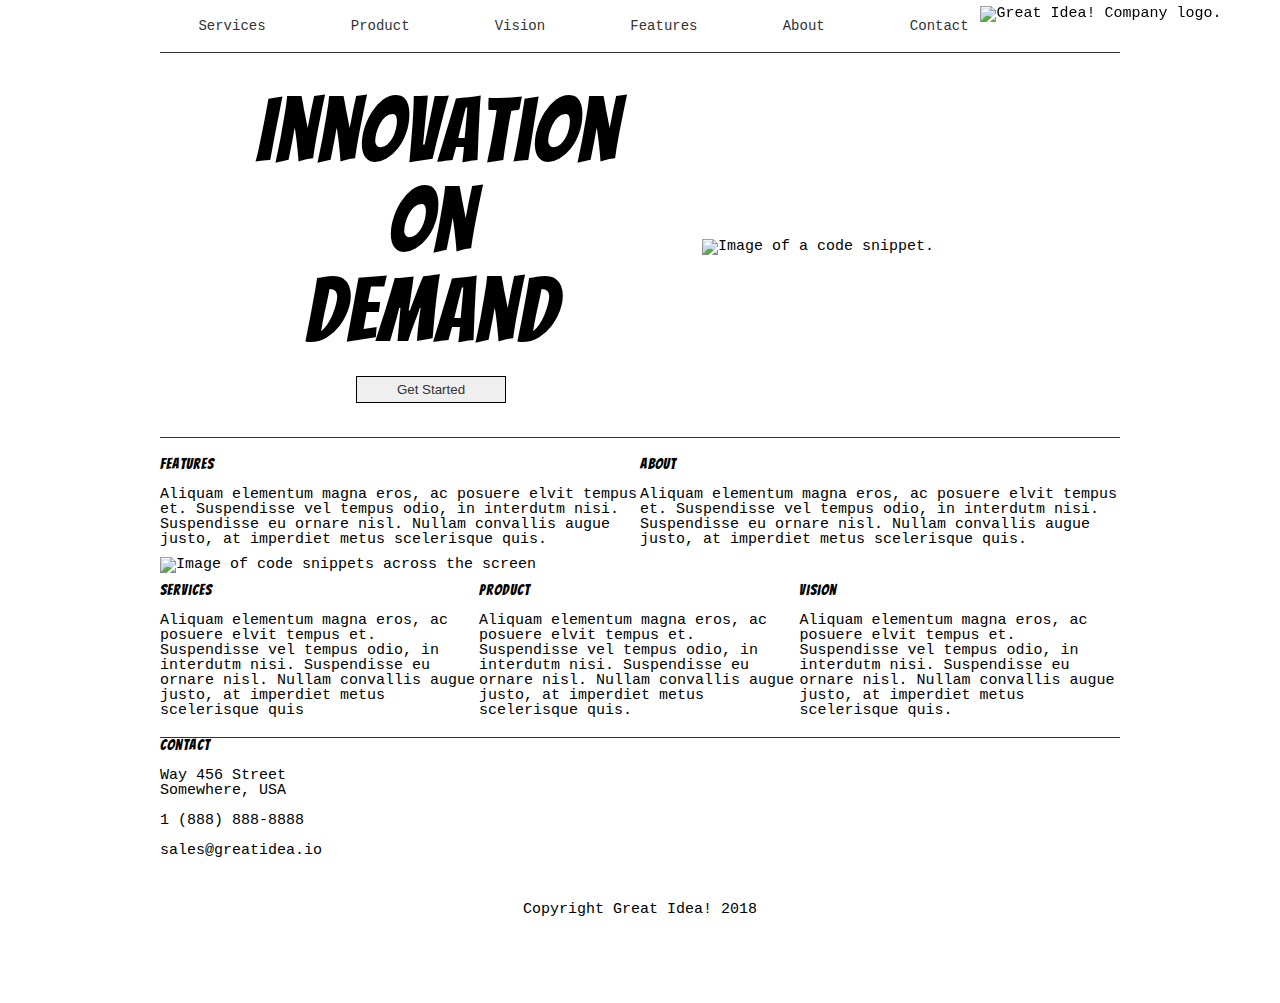
==== index.html @ 9311dada "added all files and code to begin project" ====
<!doctype html>

<html lang="en">
  <head>
    <meta charset="utf-8">
    <title>Great Idea - Responsive I</title>

    <link href="https://fonts.googleapis.com/css?family=Bangers|Titillium+Web" rel="stylesheet">
    <link rel="stylesheet" href="css/index.css">

  </head>

  <body>
    <!-- Use past code you created here for Great Idea Web Page or past solution for Great Idea Web Page HTML here! -->
    
    <section class="body-flex-container">

      <!-- Copy and paste your HTML from the first UI project here -->
        <section class="navi-bar">
          <nav>
            <ul>
              <a href="services.html">Services</a>
              <a href="#">Product</a>
              <a href="#">Vision</a>
              <a href="#">Features</a>
              <a href="#">About</a>
              <a href="#">Contact</a>
            </ul>
          </nav>
          <div class="navi-img-container">
              <img class="logo" src="img/logo.png" alt="Great Idea! Company logo.">
          </div>
        </section>

    
        <section class="featured-content">
          <div class="featured-content-left">
            <h1>
              Innovation
              On
              Demand
            </h1>
            <button class="flex-center">
                <a href="#">Get Started</a>
            </button>
          </div>

          <img src="img/header-img.png" alt="Image of a code snippet.">
        </section>

    
        <section class="content-container">
          <div class="column1-container flex">
            <div class="features">
              <h2>Features</h2>
              <p>Aliquam elementum magna eros, ac posuere elvit tempus et. Suspendisse vel tempus odio, in interdutm nisi. 
                Suspendisse eu ornare nisl. Nullam convallis augue justo, at imperdiet metus scelerisque quis.</p>
            </div>
      
            <div class="about">
              <h2>About</h2>
              <p>Aliquam elementum magna eros, ac posuere elvit tempus et. Suspendisse vel tempus odio, in interdutm nisi. 
              Suspendisse eu ornare nisl. Nullam convallis augue justo, at imperdiet metus scelerisque quis.</p>
            </div>
          </div>

          <div class="middle-img-container justify">
            <img class="middle-img" src="img/mid-page-accent.jpg" alt="Image of code snippets across the screen">
          </div>
          <div class="column2-container flex">
            <div class="services">
              <h2>Services</h2>
              <p>Aliquam elementum magna eros, ac posuere elvit tempus et. Suspendisse vel tempus odio, in interdutm nisi. 
              Suspendisse eu ornare nisl. Nullam convallis augue justo, at imperdiet metus scelerisque quis</p>
            </div>
      
            <div class="features">
              <h2>Product</h2>
              <p>Aliquam elementum magna eros, ac posuere elvit tempus et. Suspendisse vel tempus odio, in interdutm nisi. 
                Suspendisse eu ornare nisl. Nullam convallis augue justo, at imperdiet metus scelerisque quis.</p>
            </div>

            <div class="vision">
              <h2>Vision</h2>
              <p>Aliquam elementum magna eros, ac posuere elvit tempus et. Suspendisse vel tempus odio, in interdutm nisi. 
                Suspendisse eu ornare nisl. Nullam convallis augue justo, at imperdiet metus scelerisque quis.</p>
            </div>

          </div>
        </section>

      
        <section class="footer-flex-container">
          <div class="contact">
            <h2>Contact</h2>
            <address>
              <li> Way 456 Street
              Somewhere, USA</li>
              <li>1 (888) 888-8888</li>
              <li>sales@greatidea.io</li>
            </address>
          </div>
      
          <footer class="flex-center copyright">
            <p>Copyright Great Idea! 2018</p>
          </footer>
        </section>


    </section>

  </body>
</html>
---- css/index.css ----
/* Use your own code or past solution for Great Idea Web Page CSS here! */

/* http://meyerweb.com/eric/tools/css/reset/ 
   v2.0 | 20110126
   License: none (public domain)
*/

html, body, div, span, applet, object, iframe,
h1, h2, h3, h4, h5, h6, p, blockquote, pre,
a, abbr, acronym, address, big, cite, code,
del, dfn, em, img, ins, kbd, q, s, samp,
small, strike, strong, sub, sup, tt, var,
b, u, i, center,
dl, dt, dd, ol, ul, li,
fieldset, form, label, legend,
table, caption, tbody, tfoot, thead, tr, th, td,
article, aside, canvas, details, embed, 
figure, figcaption, footer, header, hgroup, 
menu, nav, output, ruby, section, summary,
time, mark, audio, video {
	margin: 0;
	padding: 0;
	border: 0;
	font-size: 100%;
	font: inherit;
	vertical-align: baseline;
}
/* HTML5 display-role reset for older browsers */
article, aside, details, figcaption, figure, 
footer, header, hgroup, menu, nav, section {
	display: block;
}
body {
	line-height: 1;
}
ol, ul {
	list-style: none;
}
blockquote, q {
	quotes: none;
}
blockquote:before, blockquote:after,
q:before, q:after {
	content: '';
	content: none;
}
table {
	border-collapse: collapse;
	border-spacing: 0;
}

/* Set every element's box-sizing to border-box */
* {
    box-sizing: border-box;
}

html, body {
    height: 100%;
    font-family: 'Titillium Web', sans-serif;
}

h1, h2, h3, h4, h5 {
    font-family: 'Bangers', cursive;
    letter-spacing: 1px;
    margin-bottom: 15px;
}

/* Copy and paste your work from yesterday here and start to refactor into flexbox */
@import url('https://fonts.googleapis.com/css?family=Fira+Code&display=swap');

html body {
	height: 100%;
}

body {
	margin: 0%;
}

.body-flex-container {
	display: flex;
	flex-direction: column;
	width: 75%;
	margin: auto;
	font-family: 'Fira Code', monospace;
	font-size: 15px;
}

.flex {
	display: flex;
	align-items: center;
	justify-content: space-between;
}

.flex-start {
	display: flex;
	flex-flow: row wrap;
	justify-content: flex-start;
}

.flex-end {
	display: flex;
	justify-content: flex-end;
	align-content: flex-end;
}

.flex-column {
	display: flex;
	flex-flow: column wrap;
	align-content: center;
	align-items: center;
}

.flex-center {
	display: flex;
	justify-content: center;
	align-content: center;
}

a {
	margin: 0% 2% 0%;
	padding: 0% 2% 0%;
	color: #333;
	text-decoration: none;
}

.navi-bar nav ul {
	display: inline-block;
	overflow: hidden;
	position: fixed;
	top: 0;
	background-color: #fff;
	padding: 1.5% 0% 1.5%;
	border-bottom: 1px solid #333;
	color: lightgray;
	font-size: 14px;
	width: 75%;
}

.navi-img-container {
	position: fixed;
	top: 0;
	margin-left: 64.1%;
	padding-top: 0.5%;
}

.navi-bar a:hover {
	color: crimson;
}

.featured-content {
	margin: 9% 0% 3%;
	height: 100%;
	display: flex;
	justify-content: space-between;
	align-items: center;
}

.featured-content-left {
	display: flex;
	flex-flow: column wrap;
	justify-content: center;
	align-content: center;
	align-items: center;
	margin-left: 10%;
}

.featured-content h1 {
	font-size: 90px;
	height: 270px;
	width: 350px;
	text-align: center;
}

.featured-content button {
	box-sizing: border-box;
	border: 1px solid;
	padding: 5px 3% 5px;
	margin: 5px 20% 5px;
	text-align: center;
	width: 150px;
	color: #000000;
}

.featured-content button:hover {
	transition-duration: 0.4s;
	box-shadow: 0 12px 16px 0 rgba(0,0,0,0.24), 0 17px 50px 0 rgba(0,0,0,0.19);
	color: crimson;
	background-color: #F5F5F5;
}

.featured-content img {
	display: flex;
	justify-content: flex-end;
	margin: 0 10% 0;
	width: 480px;
}

.content-container {
	border-top: 1px solid #333;
	border-bottom: 1px solid #333;
}

.middle-img {
	width: 100%;
}

.column1-container {
	margin: 2% 0% 1%;
}

.column2-container {
	margin: 1% 0% 2%;
}

.footer-flex-container {
	display: flex;
	flex-flow: column wrap;
	justify-content: flex-start;
}

address li {
	list-style: none;
}

.contact li {
	width: 200px;
	margin: 15px 0px 15px;
}

footer p {
	margin: 3% 0% 9%;
}

.copyright {
	display: flex;
	align-content: center;
	justify-content: center;
	height: 30%%;
	width: 100%;
}

/* SERVICES.HTML */

.services-header-img {
	width: 100%;
	margin: 9% 0% 4%;
}

.services-h1 {
	font-size: 35px;
}

.border-break {
	border-bottom: #333 solid 1px;
	margin: 3% 0 2%;
}

.border-break2 {
	border-bottom: #333 solid 3px;
	margin: 2% 0 3%;
}


.main-content-container {
	height: 100%;
	display: flex;
	flex-flow: row wrap;
	justify-content: space-between;
	align-content: space-between;
}

.main-content-columns {
	display: flex;
	align-content: space-evenly;
	border: #333 solid 1px;
	background-color: #F5F5F5;
	padding: 2%;
	margin: 1.5% 0 1.5%;
}

.main-content-column-properties {
	width: 560px;
	height: 175px;
	display: flex;
	flex-flow: column wrap;
	justify-content: flex-start;
	align-content: flex-start;
}

.main-content-column-properties p {
	font-size: 16px;
	padding-bottom: 3%;
}

.main-content-column-properties button {
	width: 150px;
	height: 30px;
	border: 1px solid;
	display: flex;
	justify-content: center;
	align-items: center;
}

.main-content-column-properties button:hover {
	transition-duration: 0.4s;
	box-shadow: 0 12px 16px 0 rgba(0,0,0,0.24), 0 17px 50px 0 rgba(0,0,0,0.19);
	color: crimson;
	background-color: #F5F5F5;
}
	

.list-style1 {
	list-style-type: square;
}

.split-content-container {
	display: flex;
	justify-content: space-between;
	margin-bottom: 9%;
}

.split-content-left {
	width: 50%;
	display: flex;
	flex-flow: column wrap;
	justify-content: flex-start;
	align-items: flex-start;
}

.split-left-list {
	padding: 2%;
	margin-top: 2%;
	line-height: 40px;
}

.split-content-right img {
	width: 550px;
}


footer {
	display: flex;
	justify-content: center;
	align-self: center;
}
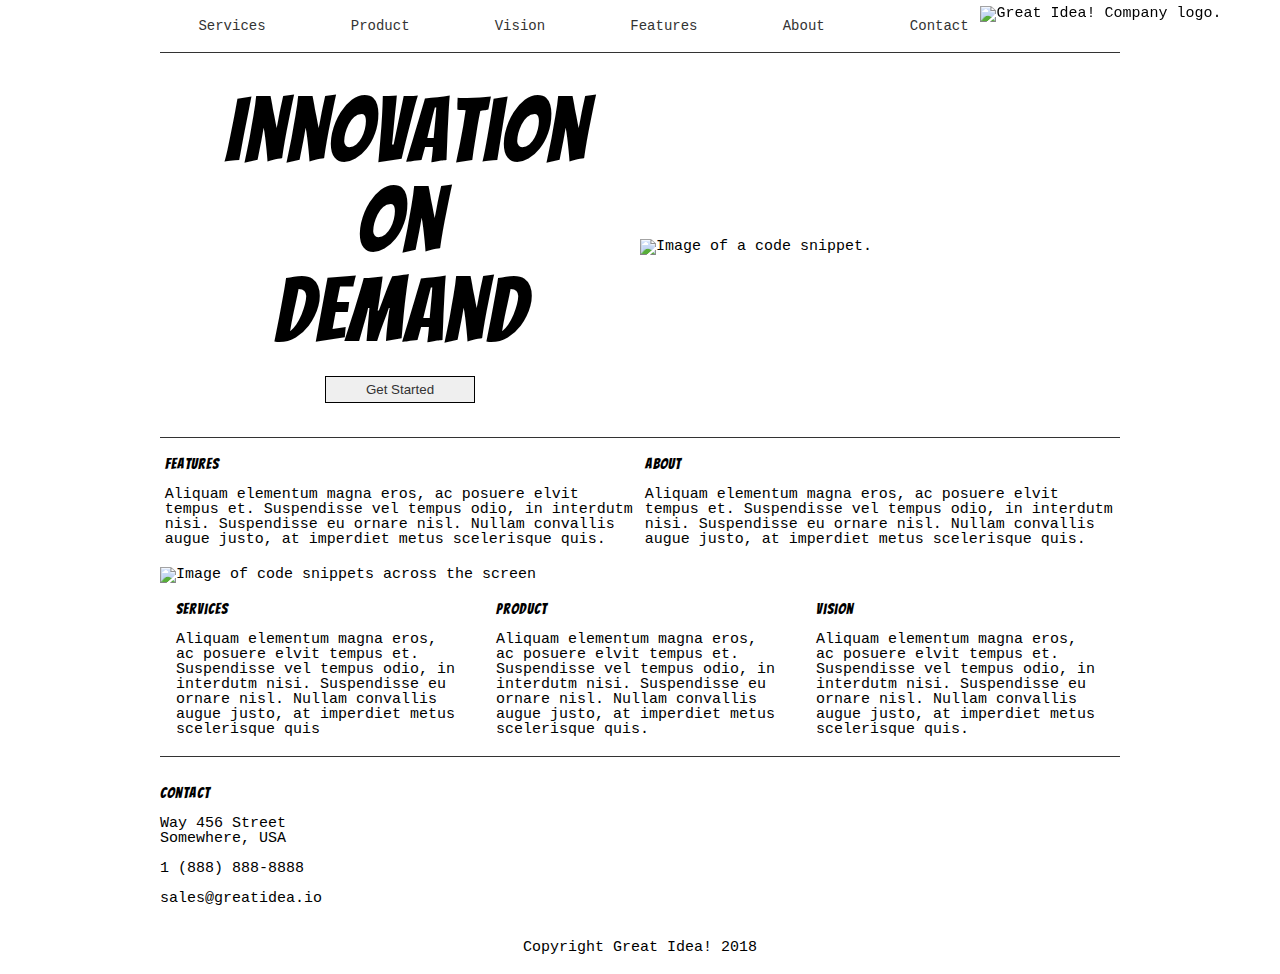
==== commit 46bc8715: "finished project" ====
--- a/index.html
+++ b/index.html
@@ -8,6 +8,8 @@
     <link href="https://fonts.googleapis.com/css?family=Bangers|Titillium+Web" rel="stylesheet">
     <link rel="stylesheet" href="css/index.css">
 
+    <viewport content="width=device-width, initial-scale=1">
+
   </head>
 
   <body>
@@ -17,6 +19,9 @@
 
       <!-- Copy and paste your HTML from the first UI project here -->
         <section class="navi-bar">
+          <div class="navi-img-container">
+              <img class="logo" src="img/logo.png" alt="Great Idea! Company logo.">
+          </div>
           <nav>
             <ul>
               <a href="services.html">Services</a>
@@ -27,9 +32,6 @@
               <a href="#">Contact</a>
             </ul>
           </nav>
-          <div class="navi-img-container">
-              <img class="logo" src="img/logo.png" alt="Great Idea! Company logo.">
-          </div>
         </section>
 
     
@@ -50,14 +52,14 @@
 
     
         <section class="content-container">
-          <div class="column1-container flex">
-            <div class="features">
+          <div class="column1-container">
+            <div class="flex-content-column1">
               <h2>Features</h2>
               <p>Aliquam elementum magna eros, ac posuere elvit tempus et. Suspendisse vel tempus odio, in interdutm nisi. 
                 Suspendisse eu ornare nisl. Nullam convallis augue justo, at imperdiet metus scelerisque quis.</p>
             </div>
       
-            <div class="about">
+            <div class="flex-content-column1">
               <h2>About</h2>
               <p>Aliquam elementum magna eros, ac posuere elvit tempus et. Suspendisse vel tempus odio, in interdutm nisi. 
               Suspendisse eu ornare nisl. Nullam convallis augue justo, at imperdiet metus scelerisque quis.</p>
@@ -67,20 +69,21 @@
           <div class="middle-img-container justify">
             <img class="middle-img" src="img/mid-page-accent.jpg" alt="Image of code snippets across the screen">
           </div>
-          <div class="column2-container flex">
-            <div class="services">
+
+          <div class="column1-container">
+            <div class="flex-content-column2">
               <h2>Services</h2>
               <p>Aliquam elementum magna eros, ac posuere elvit tempus et. Suspendisse vel tempus odio, in interdutm nisi. 
               Suspendisse eu ornare nisl. Nullam convallis augue justo, at imperdiet metus scelerisque quis</p>
             </div>
       
-            <div class="features">
+            <div class="flex-content-column2">
               <h2>Product</h2>
               <p>Aliquam elementum magna eros, ac posuere elvit tempus et. Suspendisse vel tempus odio, in interdutm nisi. 
                 Suspendisse eu ornare nisl. Nullam convallis augue justo, at imperdiet metus scelerisque quis.</p>
             </div>
 
-            <div class="vision">
+            <div class="flex-content-column2">
               <h2>Vision</h2>
               <p>Aliquam elementum magna eros, ac posuere elvit tempus et. Suspendisse vel tempus odio, in interdutm nisi. 
                 Suspendisse eu ornare nisl. Nullam convallis augue justo, at imperdiet metus scelerisque quis.</p>
@@ -101,7 +104,7 @@
             </address>
           </div>
       
-          <footer class="flex-center copyright">
+          <footer class="copyright">
             <p>Copyright Great Idea! 2018</p>
           </footer>
         </section>
--- a/css/index.css
+++ b/css/index.css
@@ -110,6 +110,22 @@
 	align-items: center;
 }
 
+.flex-content-column1 {
+	margin: 0 auto;
+	display: flex;
+	flex-flow: column nowrap;
+	justify-content: space-between;
+	width: 49%;
+}
+
+.flex-content-column2 {
+	margin: 0 auto;
+	display: flex;
+	flex-flow: column nowrap;
+	justify-content: space-between;
+	width: 30%;
+}
+
 .flex-center {
 	display: flex;
 	justify-content: center;
@@ -127,6 +143,7 @@
 	display: inline-block;
 	overflow: hidden;
 	position: fixed;
+	z-index: 0;
 	top: 0;
 	background-color: #fff;
 	padding: 1.5% 0% 1.5%;
@@ -138,6 +155,7 @@
 
 .navi-img-container {
 	position: fixed;
+	z-index: 1;
 	top: 0;
 	margin-left: 64.1%;
 	padding-top: 0.5%;
@@ -161,7 +179,7 @@
 	justify-content: center;
 	align-content: center;
 	align-items: center;
-	margin-left: 10%;
+	margin: 0 auto;
 }
 
 .featured-content h1 {
@@ -191,13 +209,15 @@
 .featured-content img {
 	display: flex;
 	justify-content: flex-end;
-	margin: 0 10% 0;
+	/* margin: 0 10% 0; */
 	width: 480px;
 }
 
 .content-container {
 	border-top: 1px solid #333;
 	border-bottom: 1px solid #333;
+	margin: 0 auto;
+	justify-content: space-evenly;
 }
 
 .middle-img {
@@ -205,7 +225,11 @@
 }
 
 .column1-container {
-	margin: 2% 0% 1%;
+	margin: 0 auto;
+	display: flex;
+	flex-flow: row wrap;
+	align-items: center;
+	padding: 2% 0% 2%;
 }
 
 .column2-container {
@@ -220,6 +244,10 @@
 
 address li {
 	list-style: none;
+}
+
+.contact {
+	margin-top: 3%;
 }
 
 .contact li {
@@ -228,7 +256,11 @@
 }
 
 footer p {
-	margin: 3% 0% 9%;
+	margin: 0 auto;
+	padding: 2%;
+	display: flex;
+	justify-content: center;
+	align-self: flex-end;
 }
 
 .copyright {
@@ -239,6 +271,7 @@
 	width: 100%;
 }
 
+
 /* SERVICES.HTML */
 
 .services-header-img {
@@ -262,7 +295,6 @@
 
 
 .main-content-container {
-	height: 100%;
 	display: flex;
 	flex-flow: row wrap;
 	justify-content: space-between;
@@ -338,8 +370,166 @@
 }
 
 
-footer {
+footer p {
 	display: flex;
 	justify-content: center;
-	align-self: center;
-}
+	align-self: flex-end;
+}
+
+
+/* ----  TABLET VIEW ---- */
+@media (max-width: 800px) {
+	.body-flex-container {
+		display: flex;
+		flex-direction: column;
+		width: 95%;
+		margin: 0 auto;
+	}
+
+	.navi-bar nav ul {
+		padding-top: 10%;
+		width: 95%;
+		font-size: 13.5px;
+
+	}
+
+	.navi-img-container {
+		margin-left: 37%;
+		padding-top: 2.5%;
+
+
+	}
+
+	.featured-content {
+		justify-content: center;
+		align-items: center;
+		margin: 0 auto;
+		margin-top: 20%;
+	}
+
+	.featured-content-left {
+		margin-bottom: 12%;
+		justify-content: center;
+		align-items: center;
+	}
+
+
+	.featured-content h1 {
+		font-size: 90px;
+		height: 270px;
+		width: 350px;
+		text-align: center;
+	}
+
+	.featured-content img {
+		display: none;
+	}
+
+	.flex-content-column1 {
+		width: 48%;
+	}
+
+	.flex-content-column2 {
+		width: 30%;
+	}
+}
+
+/* ----  MOBILE VIEW ---- */
+@media (max-width: 500px) {
+
+	.body-flex-container {
+		width: 100%;
+	}
+
+	.navi-bar {
+		height: 400px;	
+	}
+
+	.navi-img-container {
+		position: relative;
+		display: flex;
+		justify-content: center;
+		align-self: center;
+		margin: 0 auto;
+		padding: 2% 0 2%;
+		width: 100%;
+		border-bottom: #333 solid 1px;
+
+	}
+
+	.navi-bar nav ul {
+		position: relative;
+		display: flex;
+		flex-flow: column wrap;
+		justify-content: center;
+		flex: 1;
+		padding: 0;
+		border: none;
+		color: lightgray;
+		font-size: 14px;
+		text-align: center;
+	}
+
+	.navi-bar nav {
+		display: flex;
+		flex: 1;
+		height: 100px;
+
+	}
+
+	.navi-bar ul {
+		height: 400px;
+	}
+
+	.navi-bar a {
+		width: 100%;
+		margin: 0 auto;
+		padding: 5%;
+		border-bottom: #333 solid 1px;
+	}
+
+	.content-container {
+		width: 95%;
+		border-top: 2px solid #333;
+		border-bottom: 2px solid #333;
+	}
+
+	.column1-container {
+		flex-flow: column wrap;
+		justify-content: center;
+		align-items: center;
+		padding: 7% 0% 7%;
+	}
+
+	.flex-content-column1 {
+		flex-direction: column;
+		padding: 2% 0 2%;
+		width: 100%;
+		margin: 0;
+	}
+
+	.column2-container {
+		flex-flow: column wrap;
+		justify-content: center;
+		align-items: center;
+		padding: 7% 0% 7%;
+	}
+
+	.flex-content-column2 {
+		flex-direction: column;
+		padding: 2% 0 2%;
+		width: 100%;
+		margin: 0;
+	}
+
+	.contact {
+		width: 95%;
+		margin: 0 auto;
+		padding: 5% 0 5%;
+	}
+
+	.copyright p {
+		display: flex;
+		align-self: flex-end;
+	}
+}